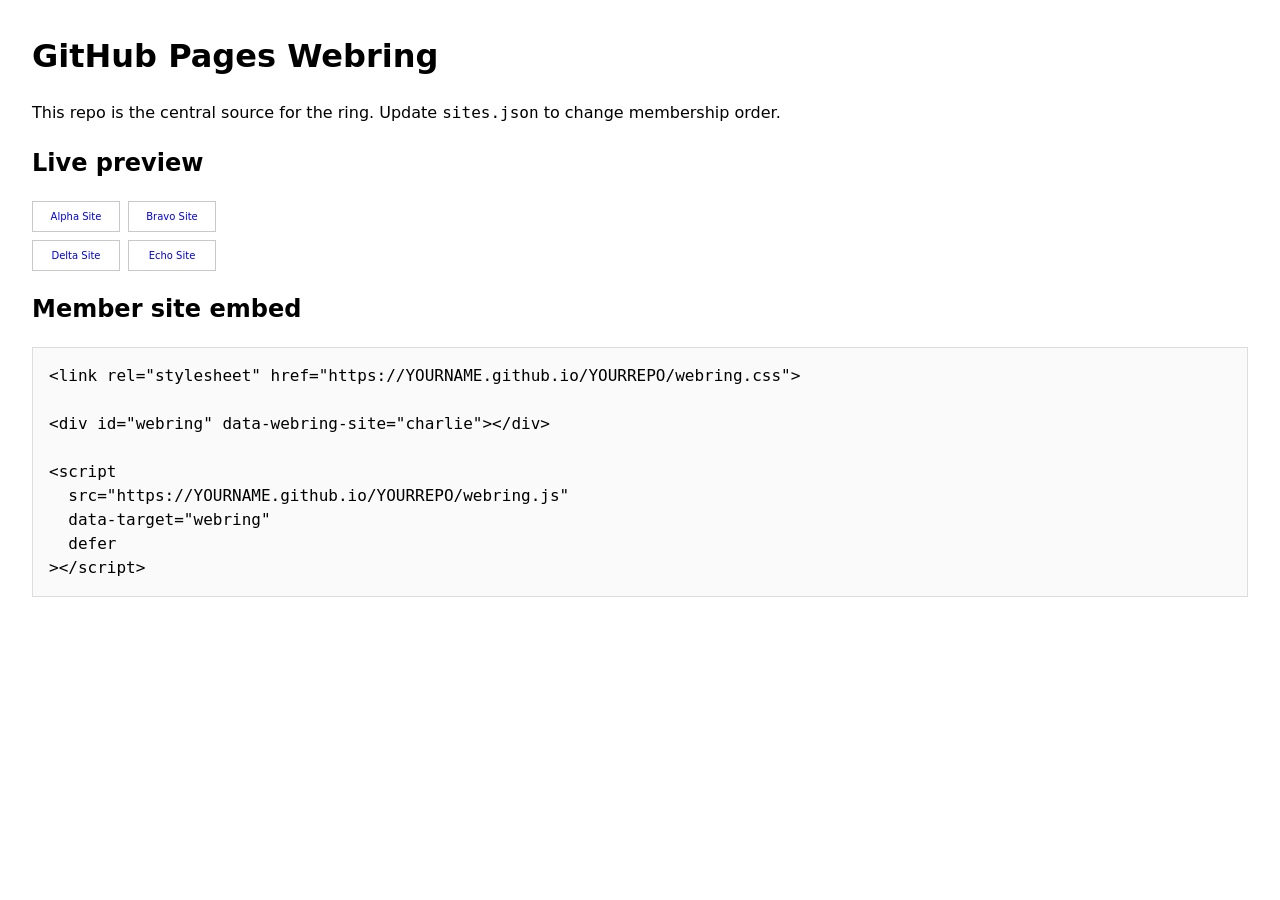
==== docs/index.html @ f1fd5cc0 "ai webring vibe" ====
<!DOCTYPE html>
<html lang="en">
<head>
  <meta charset="utf-8">
  <meta name="viewport" content="width=device-width, initial-scale=1">
  <title>Webring</title>
  <link rel="stylesheet" href="./webring.css">
  <style>
    body {
      font-family: system-ui, sans-serif;
      margin: 2rem;
      line-height: 1.5;
    }
    code, pre {
      font-family: ui-monospace, SFMono-Regular, Menlo, Consolas, monospace;
    }
    pre {
      padding: 1rem;
      border: 1px solid #ddd;
      overflow: auto;
      background: #fafafa;
    }
  </style>
</head>
<body>
  <h1>GitHub Pages Webring</h1>
  <p>This repo is the central source for the ring. Update <code>sites.json</code> to change membership order.</p>

  <h2>Live preview</h2>
  <div id="webring-preview" data-webring-site="charlie"></div>
  <script src="./webring.js" data-target="webring-preview"></script>

  <h2>Member site embed</h2>
  <pre>&lt;link rel="stylesheet" href="https://YOURNAME.github.io/YOURREPO/webring.css"&gt;

&lt;div id="webring" data-webring-site="charlie"&gt;&lt;/div&gt;

&lt;script
  src="https://YOURNAME.github.io/YOURREPO/webring.js"
  data-target="webring"
  defer
&gt;&lt;/script&gt;</pre>
</body>
</html>
---- docs/webring.css ----
.webring-widget {
  display: block;
  max-width: max-content;
  font: inherit;
}

.webring-grid {
  display: grid;
  grid-template-columns: repeat(2, 88px);
  gap: 8px;
  align-items: center;
  justify-content: start;
}

.webring-button {
  display: inline-flex;
  width: 88px;
  height: 31px;
  overflow: hidden;
  align-items: center;
  justify-content: center;
  text-decoration: none;
  border: 1px solid #c8c8c8;
  background: #fff;
  box-sizing: border-box;
}

.webring-button:hover {
  transform: translateY(-1px);
}

.webring-button img {
  display: block;
  width: 88px;
  height: 31px;
  image-rendering: pixelated;
}

.webring-fallback {
  display: none;
  font-size: 10px;
  line-height: 1.1;
  padding: 2px 4px;
  text-align: center;
  color: inherit;
  word-break: break-word;
}

.webring-broken-image .webring-fallback {
  display: block;
}
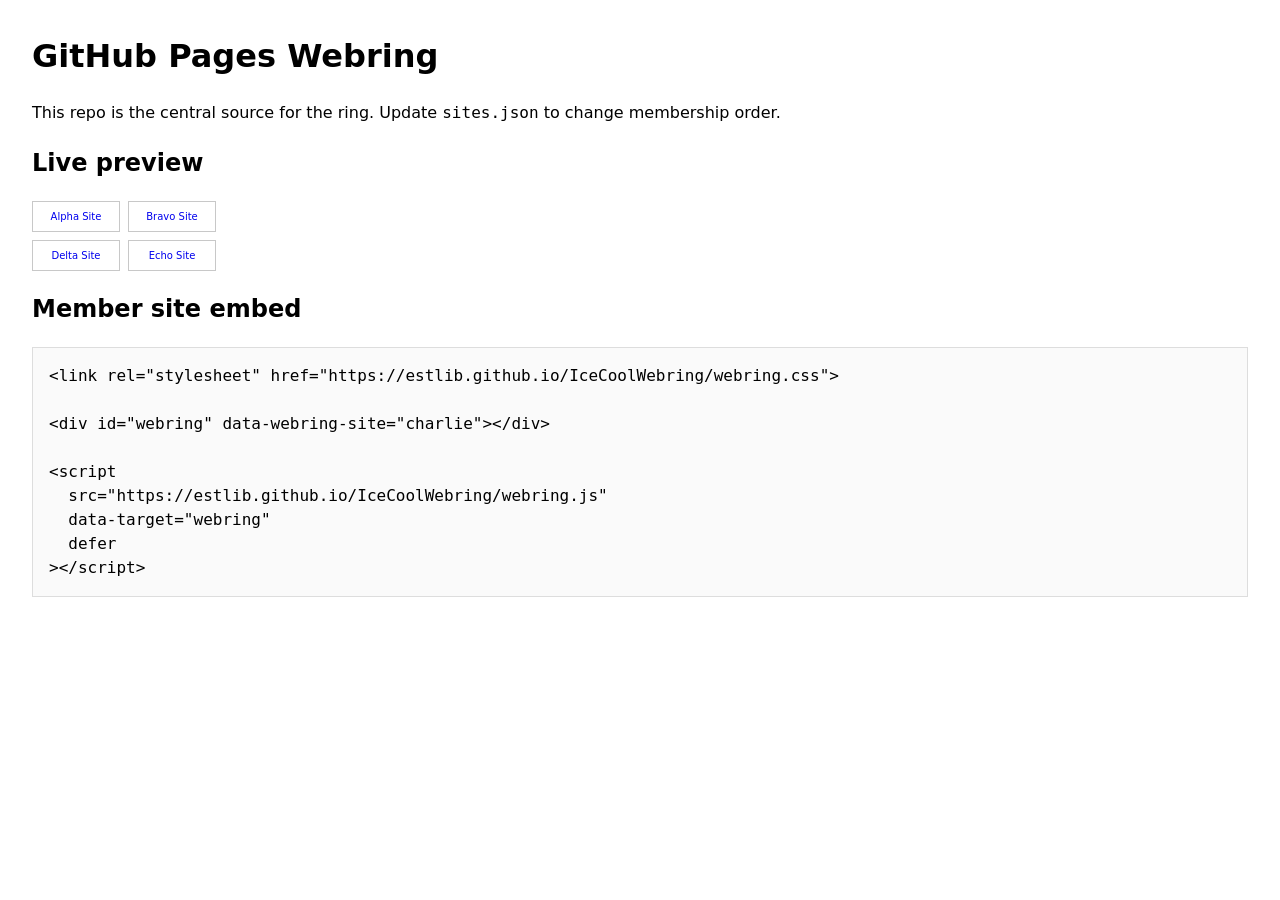
==== commit 2ebe5128: "ring" ====
--- a/docs/index.html
+++ b/docs/index.html
@@ -31,12 +31,12 @@
   <script src="./webring.js" data-target="webring-preview"></script>
 
   <h2>Member site embed</h2>
-  <pre>&lt;link rel="stylesheet" href="https://YOURNAME.github.io/YOURREPO/webring.css"&gt;
+  <pre>&lt;link rel="stylesheet" href="https://estlib.github.io/IceCoolWebring/webring.css"&gt;
 
 &lt;div id="webring" data-webring-site="charlie"&gt;&lt;/div&gt;
 
 &lt;script
-  src="https://YOURNAME.github.io/YOURREPO/webring.js"
+  src="https://estlib.github.io/IceCoolWebring/webring.js"
   data-target="webring"
   defer
 &gt;&lt;/script&gt;</pre>
